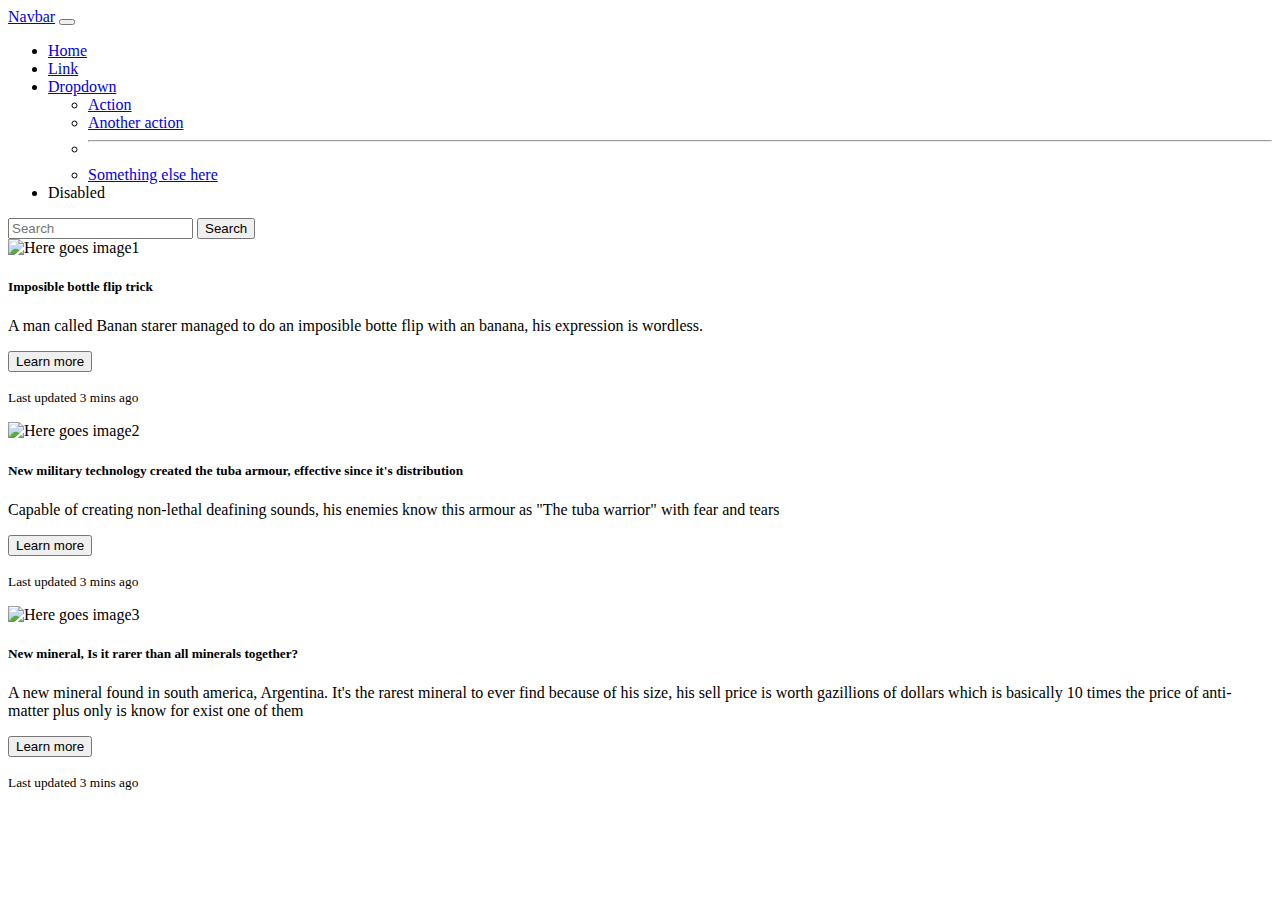
==== index.html @ e4bf0596 "Add files via upload" ====
<!DOCTYPE html>
<html lang="en">
<head>
    <meta charset="UTF-8">
    <meta http-equiv="X-UA-Compatible" content="IE=edge">
    <meta name="viewport" content="width=device-width, initial-scale=1.0">
    <title>Main page</title>
    <link href="https://cdn.jsdelivr.net/npm/bootstrap@5.3.2/dist/css/bootstrap.min.css" rel="stylesheet" integrity="sha384-T3c6CoIi6uLrA9TneNEoa7RxnatzjcDSCmG1MXxSR1GAsXEV/Dwwykc2MPK8M2HN" crossorigin="anonymous">
    <link rel="stylesheet" href="styles.css">
</head>
<body>
    <nav class="navbar bg-dark border-bottom border-body" data-bs-theme="dark">
        
<nav class="navbar navbar-expand-lg bg-bosdy-tertiary">
    <div class="container-fluid">
      <a class="navbar-brand" href="#">Navbar</a>
      <button class="navbar-toggler" type="button" data-bs-toggle="collapse" data-bs-target="#navbarSupportedContent" aria-controls="navbarSupportedContent" aria-expanded="false" aria-label="Toggle navigation">
        <span class="navbar-toggler-icon"></span>
      </button>
      <div class="collapse navbar-collapse" id="navbarSupportedContent">
        <ul class="navbar-nav me-auto mb-2 mb-lg-0">
          <li class="nav-item">
            <a class="nav-link active" aria-current="page" href="#">Home</a>
          </li>
          <li class="nav-item">
            <a class="nav-link" href="#">Link</a>
          </li>
          <li class="nav-item dropdown">
            <a class="nav-link dropdown-toggle" href="#" role="button" data-bs-toggle="dropdown" aria-expanded="false">
              Dropdown
            </a>
            <ul class="dropdown-menu">
              <li><a class="dropdown-item" href="#">Action</a></li>
              <li><a class="dropdown-item" href="#">Another action</a></li>
              <li><hr class="dropdown-divider"></li>
              <li><a class="dropdown-item" href="#">Something else here</a></li>
            </ul>
          </li>
          <li class="nav-item">
            <a class="nav-link disabled" aria-disabled="true">Disabled</a>
          </li>
        </ul>
        <form id="buscador" class="d-flex" role="search">
          <input class="form-control me-2" type="search" placeholder="Search" aria-label="Search">
          <button class="btn btn-outline-success" type="submit">Search</button>
        </form>
      </div>
    </div>
  </nav>
      </nav>

      <div class="card-group">
        <div class="card">
          <img id="image1" src="banana stare.jpg" class="card-img-top" alt="Here goes image1">
          <div class="card-body">
            <h5 class="card-title">Imposible bottle flip trick</h5>
            <p class="card-text">A man called Banan starer managed to do an imposible botte flip with an banana, his expression is wordless.</p>
            <a href="https://www.mcdonalds.com.ar/nosotros/trabaja-con-nosotros"><button type="button" class="btn btn-dark">Learn more</button></a>
            <p class="card-text"><small class="text-body-secondary">Last updated 3 mins ago</small></p>
          </div>
        </div>
        <div class="card">
          <img id="image2" src="tuba warrior.jpg" class="card-img-top" alt="Here goes image2">
          <div class="card-body">
            <h5 class="card-title">New military technology created the tuba armour, effective since it's distribution</h5>
            <p class="card-text">Capable of creating non-lethal deafining sounds, his enemies know this armour as "The tuba warrior" with fear and tears</p>
            <a href="https://careers.roblox.com/jobs"><button type="button" class="btn btn-dark">Learn more</button></a>
            <p class="card-text"><small class="text-body-secondary">Last updated 3 mins ago</small></p>
          </div>
        </div>
        <div class="card">
          <img id="image3" src="Buenardium.jpg" class="card-img-top" alt="Here goes image3">
          <div class="card-body">
            <h5 class="card-title">New mineral, Is it rarer than all minerals together?</h5>
            <p class="card-text">A new mineral found in south america, Argentina. It's the rarest mineral to ever find because of his size, his sell price is worth gazillions of dollars which is basically 10 times the price of anti-matter plus only is know for exist one of them</p>
            <a href="https://www.youtube.com/watch?v=dQw4w9WgXcQ"><button type="button" class="btn btn-dark">Learn more</button></a>
            <p class="card-text"><small class="text-body-secondary">Last updated 3 mins ago</small></p>
          </div>
        </div>
      </div>
</body>
</html>
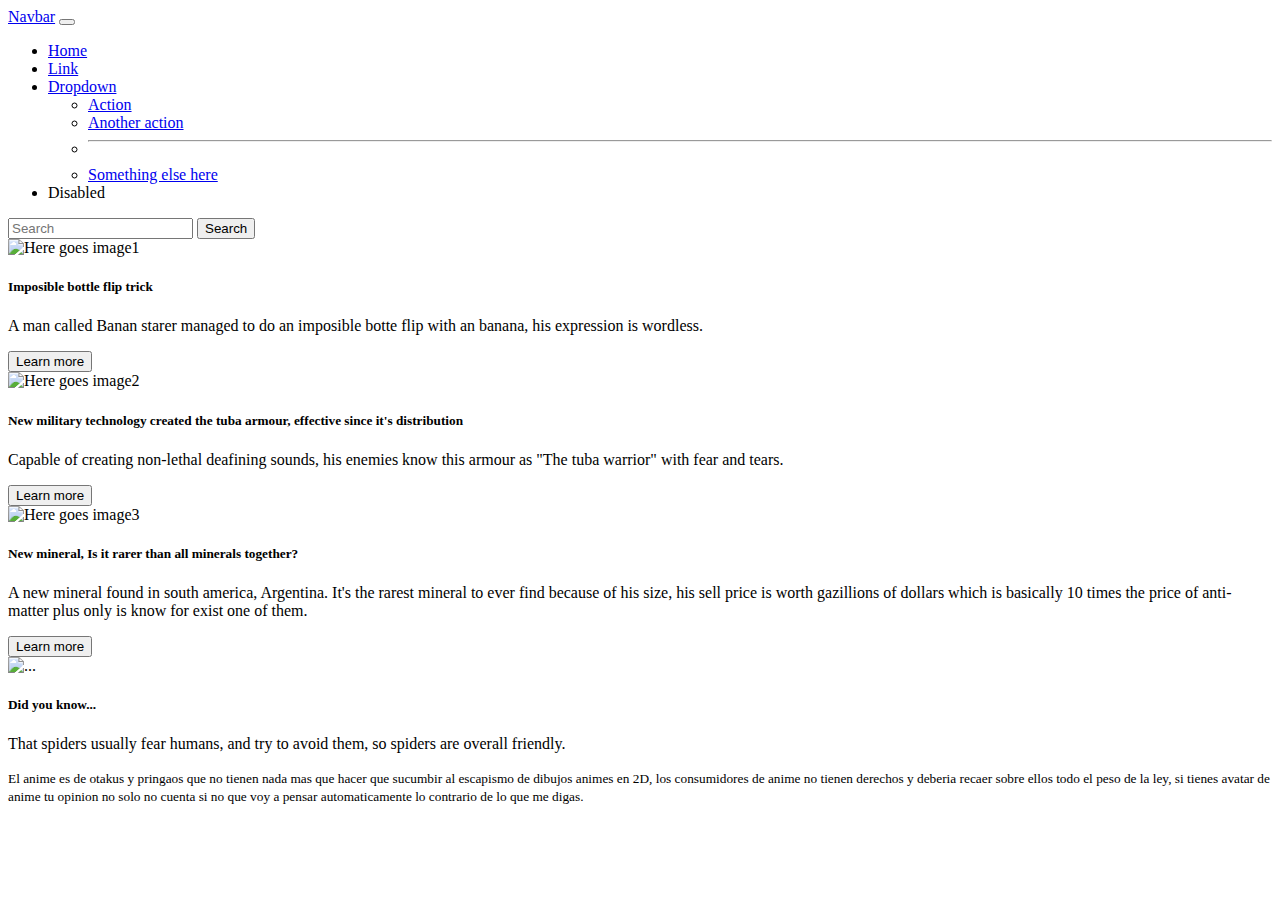
==== commit aaddc609: "Add files via upload" ====
--- a/index.html
+++ b/index.html
@@ -4,7 +4,7 @@
     <meta charset="UTF-8">
     <meta http-equiv="X-UA-Compatible" content="IE=edge">
     <meta name="viewport" content="width=device-width, initial-scale=1.0">
-    <title>Main page</title>
+    <title>Male Pattern Baldness</title>
     <link href="https://cdn.jsdelivr.net/npm/bootstrap@5.3.2/dist/css/bootstrap.min.css" rel="stylesheet" integrity="sha384-T3c6CoIi6uLrA9TneNEoa7RxnatzjcDSCmG1MXxSR1GAsXEV/Dwwykc2MPK8M2HN" crossorigin="anonymous">
     <link rel="stylesheet" href="styles.css">
 </head>
@@ -55,27 +55,33 @@
           <div class="card-body">
             <h5 class="card-title">Imposible bottle flip trick</h5>
             <p class="card-text">A man called Banan starer managed to do an imposible botte flip with an banana, his expression is wordless.</p>
-            <a href="https://www.mcdonalds.com.ar/nosotros/trabaja-con-nosotros"><button type="button" class="btn btn-dark">Learn more</button></a>
-            <p class="card-text"><small class="text-body-secondary">Last updated 3 mins ago</small></p>
+            <a href="https://www.mcdonalds.com.ar/nosotrostrabaja-con-nosotros"><button type="button" class="btn btn-dark">Learn more</button></a>
+
           </div>
         </div>
         <div class="card">
           <img id="image2" src="tuba warrior.jpg" class="card-img-top" alt="Here goes image2">
           <div class="card-body">
             <h5 class="card-title">New military technology created the tuba armour, effective since it's distribution</h5>
-            <p class="card-text">Capable of creating non-lethal deafining sounds, his enemies know this armour as "The tuba warrior" with fear and tears</p>
+            <p class="card-text">Capable of creating non-lethal deafining sounds, his enemies know this armour as "The tuba warrior" with fear and tears.</p>
             <a href="https://careers.roblox.com/jobs"><button type="button" class="btn btn-dark">Learn more</button></a>
-            <p class="card-text"><small class="text-body-secondary">Last updated 3 mins ago</small></p>
           </div>
         </div>
         <div class="card">
           <img id="image3" src="Buenardium.jpg" class="card-img-top" alt="Here goes image3">
           <div class="card-body">
             <h5 class="card-title">New mineral, Is it rarer than all minerals together?</h5>
-            <p class="card-text">A new mineral found in south america, Argentina. It's the rarest mineral to ever find because of his size, his sell price is worth gazillions of dollars which is basically 10 times the price of anti-matter plus only is know for exist one of them</p>
+            <p class="card-text">A new mineral found in south america, Argentina. It's the rarest mineral to ever find because of his size, his sell price is worth gazillions of dollars which is basically 10 times the price of anti-matter plus only is know for exist one of them.</p>
             <a href="https://www.youtube.com/watch?v=dQw4w9WgXcQ"><button type="button" class="btn btn-dark">Learn more</button></a>
-            <p class="card-text"><small class="text-body-secondary">Last updated 3 mins ago</small></p>
           </div>
+        </div>
+      </div>
+      <div class="card mb-3">
+        <img id="image4" src="Spider.jpg" class="card-img-top" alt="...">
+        <div class="card-body">
+          <h5 class="card-title">Did you know...</h5>
+          <p class="card-text">That spiders usually fear humans, and try to avoid them, so spiders are overall friendly.</p>
+          <p class="card-text"><small class="text-body-secondary">El anime es de otakus y pringaos que no tienen nada mas que hacer que sucumbir al escapismo de dibujos animes en 2D, los consumidores de anime no tienen derechos y deberia recaer sobre ellos todo el peso de la ley, si tienes avatar de anime tu opinion no solo no cuenta si no que voy a pensar automaticamente lo contrario de lo que me digas.</small></p>
         </div>
       </div>
 </body>
